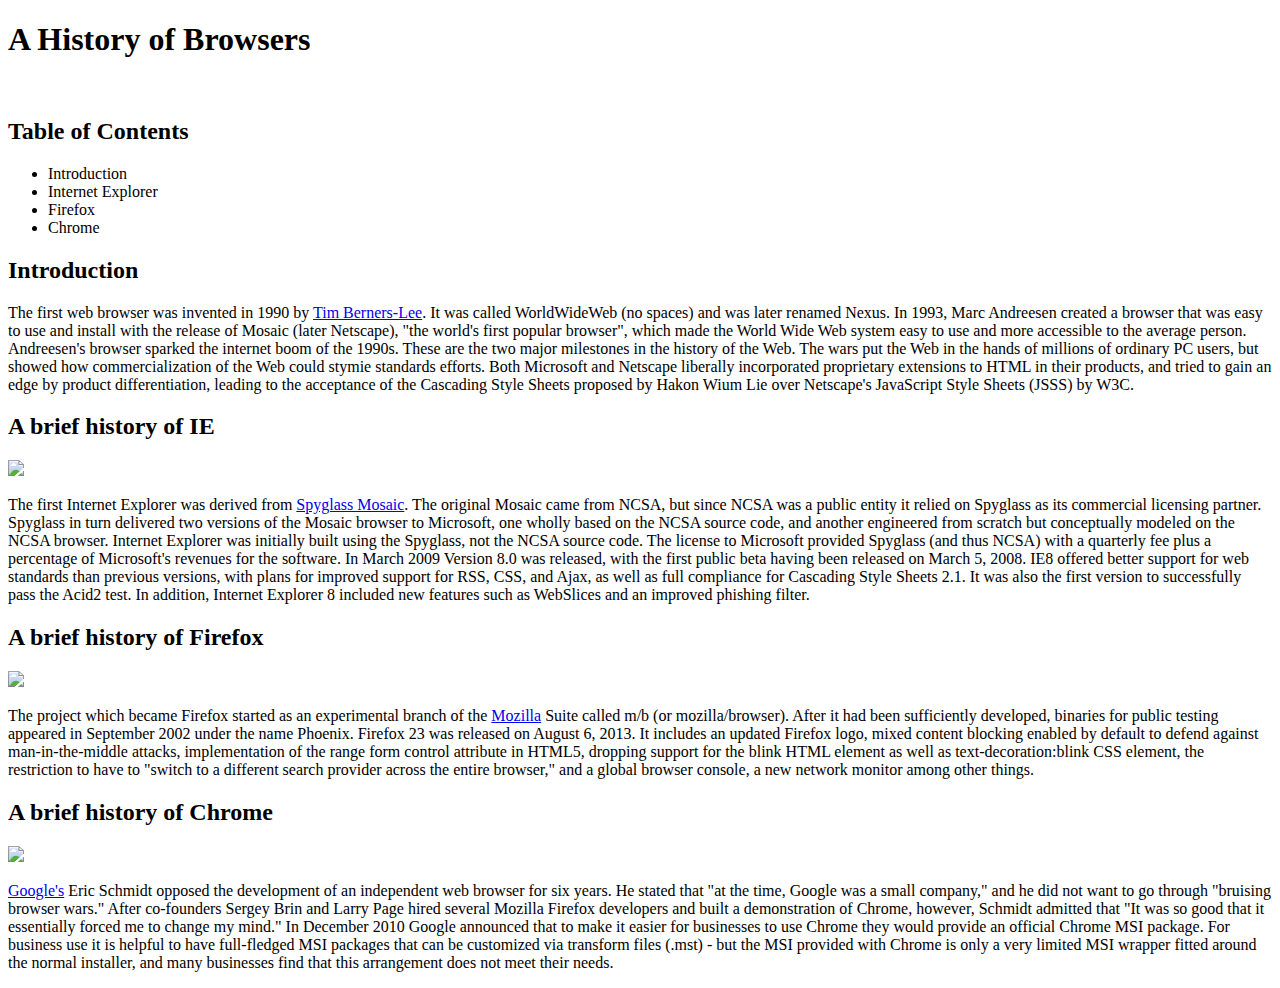
==== index.html @ 53557081 "index created" ====
<!DOCTYPE html>
<html>
<head lang="en">
    <meta charset="UTF-8">
    <title>A History of Browsers</title>
</head>
<body>
  <h1>A History of Browsers</h1><br>

  <h2>Table of Contents</h2>
  <ul>
      <li>Introduction</li>
      <li>Internet Explorer</li>
      <li>Firefox</li>
      <li>Chrome</li>
  </ul>

  <h2>Introduction</h2>
  <p>The first web browser was invented in 1990 by <a href="http://www.w3.org/People/Berners-Lee/">Tim Berners-Lee</a>. It was called WorldWideWeb (no spaces) and was later renamed Nexus. In 1993, Marc Andreesen created a browser that was easy to use and install with the release of Mosaic (later Netscape), "the world's first popular browser", which made the World Wide Web system easy to use and more accessible to the average person. Andreesen's browser sparked the internet boom of the 1990s. These are the two major milestones in the history of the Web.

      The wars put the Web in the hands of millions of ordinary PC users, but showed how commercialization of the Web could stymie standards efforts. Both Microsoft and Netscape liberally incorporated proprietary extensions to HTML in their products, and tried to gain an edge by product differentiation, leading to the acceptance of the Cascading Style Sheets proposed by Hakon Wium Lie over Netscape's JavaScript Style Sheets (JSSS) by W3C.</p>

  <h2>A brief history of IE</h2>
  <img src="http://upload.wikimedia.org/wikipedia/en/1/10/Internet_Explorer_7_Logo.png" width="100px">
  <p>The first Internet Explorer was derived from <a href="http://en.wikipedia.org/wiki/Spyglass,_Inc.">Spyglass Mosaic</a>. The original Mosaic came from NCSA, but since NCSA was a public entity it relied on Spyglass as its commercial licensing partner. Spyglass in turn delivered two versions of the Mosaic browser to Microsoft, one wholly based on the NCSA source code, and another engineered from scratch but conceptually modeled on the NCSA browser. Internet Explorer was initially built using the Spyglass, not the NCSA source code. The license to Microsoft provided Spyglass (and thus NCSA) with a quarterly fee plus a percentage of Microsoft's revenues for the software.

      In March 2009 Version 8.0 was released, with the first public beta having been released on March 5, 2008. IE8 offered better support for web standards than previous versions, with plans for improved support for RSS, CSS, and Ajax, as well as full compliance for Cascading Style Sheets 2.1. It was also the first version to successfully pass the Acid2 test. In addition, Internet Explorer 8 included new features such as WebSlices and an improved phishing filter.</p>

  <h2>A brief history of Firefox</h2>
  <img src="http://upload.wikimedia.org/wikipedia/commons/f/ff/Mozilla_Firefox_logo_2013.png" width="100px">
  <p>The project which became Firefox started as an experimental branch of the <a href="https://www.mozilla.org/en-US/">Mozilla</a> Suite called m/b (or mozilla/browser). After it had been sufficiently developed, binaries for public testing appeared in September 2002 under the name Phoenix.

      Firefox 23 was released on August 6, 2013. It includes an updated Firefox logo, mixed content blocking enabled by default to defend against man-in-the-middle attacks, implementation of the range form control attribute in HTML5, dropping support for the blink HTML element as well as text-decoration:blink CSS element, the restriction to have to "switch to a different search provider across the entire browser," and a global browser console, a new network monitor among other things.</p>

  <h2>A brief history of Chrome</h2>
  <img src="http://upload.wikimedia.org/wikipedia/commons/e/e2/Google_Chrome_icon_%282011%29.svg" width="100px">
  <p><a href="http://www.google.com">Google's</a> Eric Schmidt opposed the development of an independent web browser for six years. He stated that "at the time, Google was a small company," and he did not want to go through "bruising browser wars." After co-founders Sergey Brin and Larry Page hired several Mozilla Firefox developers and built a demonstration of Chrome, however, Schmidt admitted that "It was so good that it essentially forced me to change my mind."

      In December 2010 Google announced that to make it easier for businesses to use Chrome they would provide an official Chrome MSI package. For business use it is helpful to have full-fledged MSI packages that can be customized via transform files (.mst) - but the MSI provided with Chrome is only a very limited MSI wrapper fitted around the normal installer, and many businesses find that this arrangement does not meet their needs.</p>
</body>
</html>
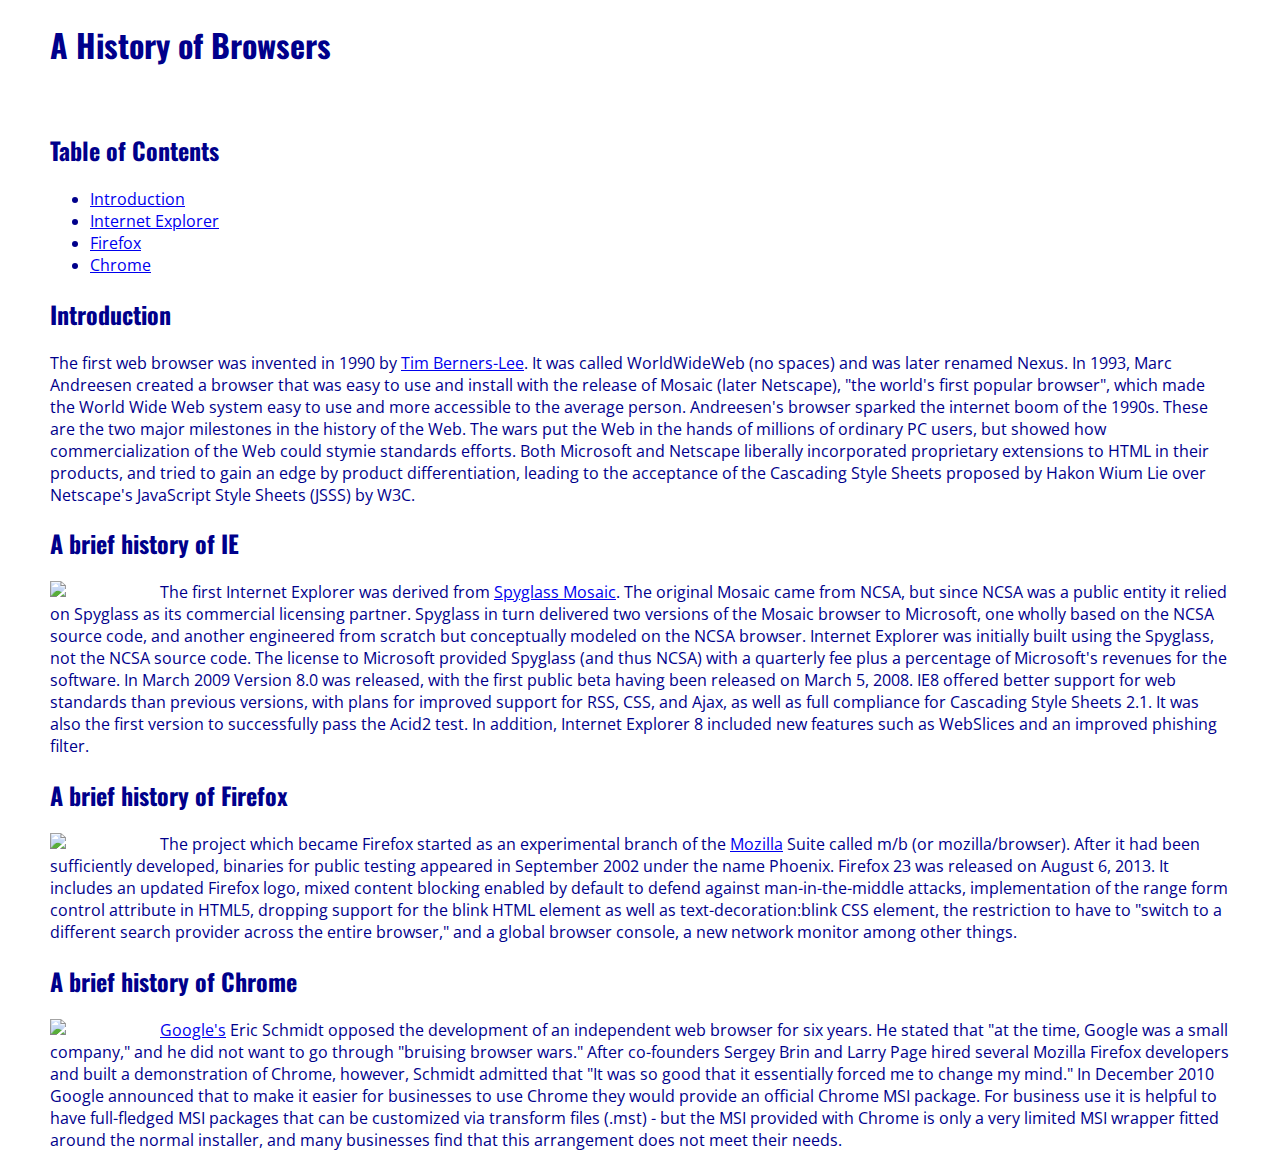
==== commit 4d581dfb: "Stylesheets added" ====
--- a/index.html
+++ b/index.html
@@ -2,6 +2,10 @@
 <html>
 <head lang="en">
     <meta charset="UTF-8">
+    <link rel="stylesheet" type="text/css" href="style.css">
+    <link rel="stylesheet" type="text/css" href="http://fonts.googleapis.com/css?family=Oswald">
+    <link rel="stylesheet" type="text/css" href="http://fonts.googleapis.com/css?family=Open Sans">
+
     <title>A History of Browsers</title>
 </head>
 <body>
@@ -9,33 +13,38 @@
 
   <h2>Table of Contents</h2>
   <ul>
-      <li>Introduction</li>
-      <li>Internet Explorer</li>
-      <li>Firefox</li>
-      <li>Chrome</li>
+      <li><a href="#intro">Introduction</a></li>
+      <li><a href="#IE">Internet Explorer</a></li>
+      <li><a href="#FF">Firefox</a></li>
+      <li><a href="#CH">Chrome</a></li>
   </ul>
 
-  <h2>Introduction</h2>
+  <h2><a id="intro">Introduction</a></h2>
   <p>The first web browser was invented in 1990 by <a href="http://www.w3.org/People/Berners-Lee/">Tim Berners-Lee</a>. It was called WorldWideWeb (no spaces) and was later renamed Nexus. In 1993, Marc Andreesen created a browser that was easy to use and install with the release of Mosaic (later Netscape), "the world's first popular browser", which made the World Wide Web system easy to use and more accessible to the average person. Andreesen's browser sparked the internet boom of the 1990s. These are the two major milestones in the history of the Web.
 
       The wars put the Web in the hands of millions of ordinary PC users, but showed how commercialization of the Web could stymie standards efforts. Both Microsoft and Netscape liberally incorporated proprietary extensions to HTML in their products, and tried to gain an edge by product differentiation, leading to the acceptance of the Cascading Style Sheets proposed by Hakon Wium Lie over Netscape's JavaScript Style Sheets (JSSS) by W3C.</p>
 
-  <h2>A brief history of IE</h2>
-  <img src="http://upload.wikimedia.org/wikipedia/en/1/10/Internet_Explorer_7_Logo.png" width="100px">
-  <p>The first Internet Explorer was derived from <a href="http://en.wikipedia.org/wiki/Spyglass,_Inc.">Spyglass Mosaic</a>. The original Mosaic came from NCSA, but since NCSA was a public entity it relied on Spyglass as its commercial licensing partner. Spyglass in turn delivered two versions of the Mosaic browser to Microsoft, one wholly based on the NCSA source code, and another engineered from scratch but conceptually modeled on the NCSA browser. Internet Explorer was initially built using the Spyglass, not the NCSA source code. The license to Microsoft provided Spyglass (and thus NCSA) with a quarterly fee plus a percentage of Microsoft's revenues for the software.
+  <div class="browser">
+    <h2><a id="IE">A brief history of IE</a></h2>
+    <div class="image"><img src="http://upload.wikimedia.org/wikipedia/en/1/10/Internet_Explorer_7_Logo.png"></div>
+    <p>The first Internet Explorer was derived from <a href="http://en.wikipedia.org/wiki/Spyglass,_Inc.">Spyglass Mosaic</a>. The original Mosaic came from NCSA, but since NCSA was a public entity it relied on Spyglass as its commercial licensing partner. Spyglass in turn delivered two versions of the Mosaic browser to Microsoft, one wholly based on the NCSA source code, and another engineered from scratch but conceptually modeled on the NCSA browser. Internet Explorer was initially built using the Spyglass, not the NCSA source code. The license to Microsoft provided Spyglass (and thus NCSA) with a quarterly fee plus a percentage of Microsoft's revenues for the software.
 
       In March 2009 Version 8.0 was released, with the first public beta having been released on March 5, 2008. IE8 offered better support for web standards than previous versions, with plans for improved support for RSS, CSS, and Ajax, as well as full compliance for Cascading Style Sheets 2.1. It was also the first version to successfully pass the Acid2 test. In addition, Internet Explorer 8 included new features such as WebSlices and an improved phishing filter.</p>
+  </div>
 
-  <h2>A brief history of Firefox</h2>
-  <img src="http://upload.wikimedia.org/wikipedia/commons/f/ff/Mozilla_Firefox_logo_2013.png" width="100px">
+  <div class="browser">
+  <h2><a id="FF">A brief history of Firefox</a></h2>
+  <div class="image"><img src="http://upload.wikimedia.org/wikipedia/commons/f/ff/Mozilla_Firefox_logo_2013.png"></div>
   <p>The project which became Firefox started as an experimental branch of the <a href="https://www.mozilla.org/en-US/">Mozilla</a> Suite called m/b (or mozilla/browser). After it had been sufficiently developed, binaries for public testing appeared in September 2002 under the name Phoenix.
 
       Firefox 23 was released on August 6, 2013. It includes an updated Firefox logo, mixed content blocking enabled by default to defend against man-in-the-middle attacks, implementation of the range form control attribute in HTML5, dropping support for the blink HTML element as well as text-decoration:blink CSS element, the restriction to have to "switch to a different search provider across the entire browser," and a global browser console, a new network monitor among other things.</p>
+  </div>
+  <div class="browser">
+      <h2><a id="CH">A brief history of Chrome</a></h2>
+      <div class="image"><img src="http://upload.wikimedia.org/wikipedia/commons/e/e2/Google_Chrome_icon_%282011%29.svg"></div>
+      <p><a href="http://www.google.com">Google's</a> Eric Schmidt opposed the development of an independent web browser for six years. He stated that "at the time, Google was a small company," and he did not want to go through "bruising browser wars." After co-founders Sergey Brin and Larry Page hired several Mozilla Firefox developers and built a demonstration of Chrome, however, Schmidt admitted that "It was so good that it essentially forced me to change my mind."
 
-  <h2>A brief history of Chrome</h2>
-  <img src="http://upload.wikimedia.org/wikipedia/commons/e/e2/Google_Chrome_icon_%282011%29.svg" width="100px">
-  <p><a href="http://www.google.com">Google's</a> Eric Schmidt opposed the development of an independent web browser for six years. He stated that "at the time, Google was a small company," and he did not want to go through "bruising browser wars." After co-founders Sergey Brin and Larry Page hired several Mozilla Firefox developers and built a demonstration of Chrome, however, Schmidt admitted that "It was so good that it essentially forced me to change my mind."
-
-      In December 2010 Google announced that to make it easier for businesses to use Chrome they would provide an official Chrome MSI package. For business use it is helpful to have full-fledged MSI packages that can be customized via transform files (.mst) - but the MSI provided with Chrome is only a very limited MSI wrapper fitted around the normal installer, and many businesses find that this arrangement does not meet their needs.</p>
+          In December 2010 Google announced that to make it easier for businesses to use Chrome they would provide an official Chrome MSI package. For business use it is helpful to have full-fledged MSI packages that can be customized via transform files (.mst) - but the MSI provided with Chrome is only a very limited MSI wrapper fitted around the normal installer, and many businesses find that this arrangement does not meet their needs.</p>
+  </div>
 </body>
 </html>--- a/style.css
+++ b/style.css
@@ -0,0 +1,23 @@
+body {
+  font-family: "Open Sans";
+  color: darkblue;
+  margin-top: 10px;
+  margin-bottom: 10px;
+  margin-left: 50px;
+  margin-right: 50px;
+}
+
+h1, h2, h3 {
+  font-family: "Oswald";
+
+}
+
+.browser {
+  position: relative;
+}
+
+.image img {
+  width: 100px;
+  float: left;
+  padding-right: 10px;
+}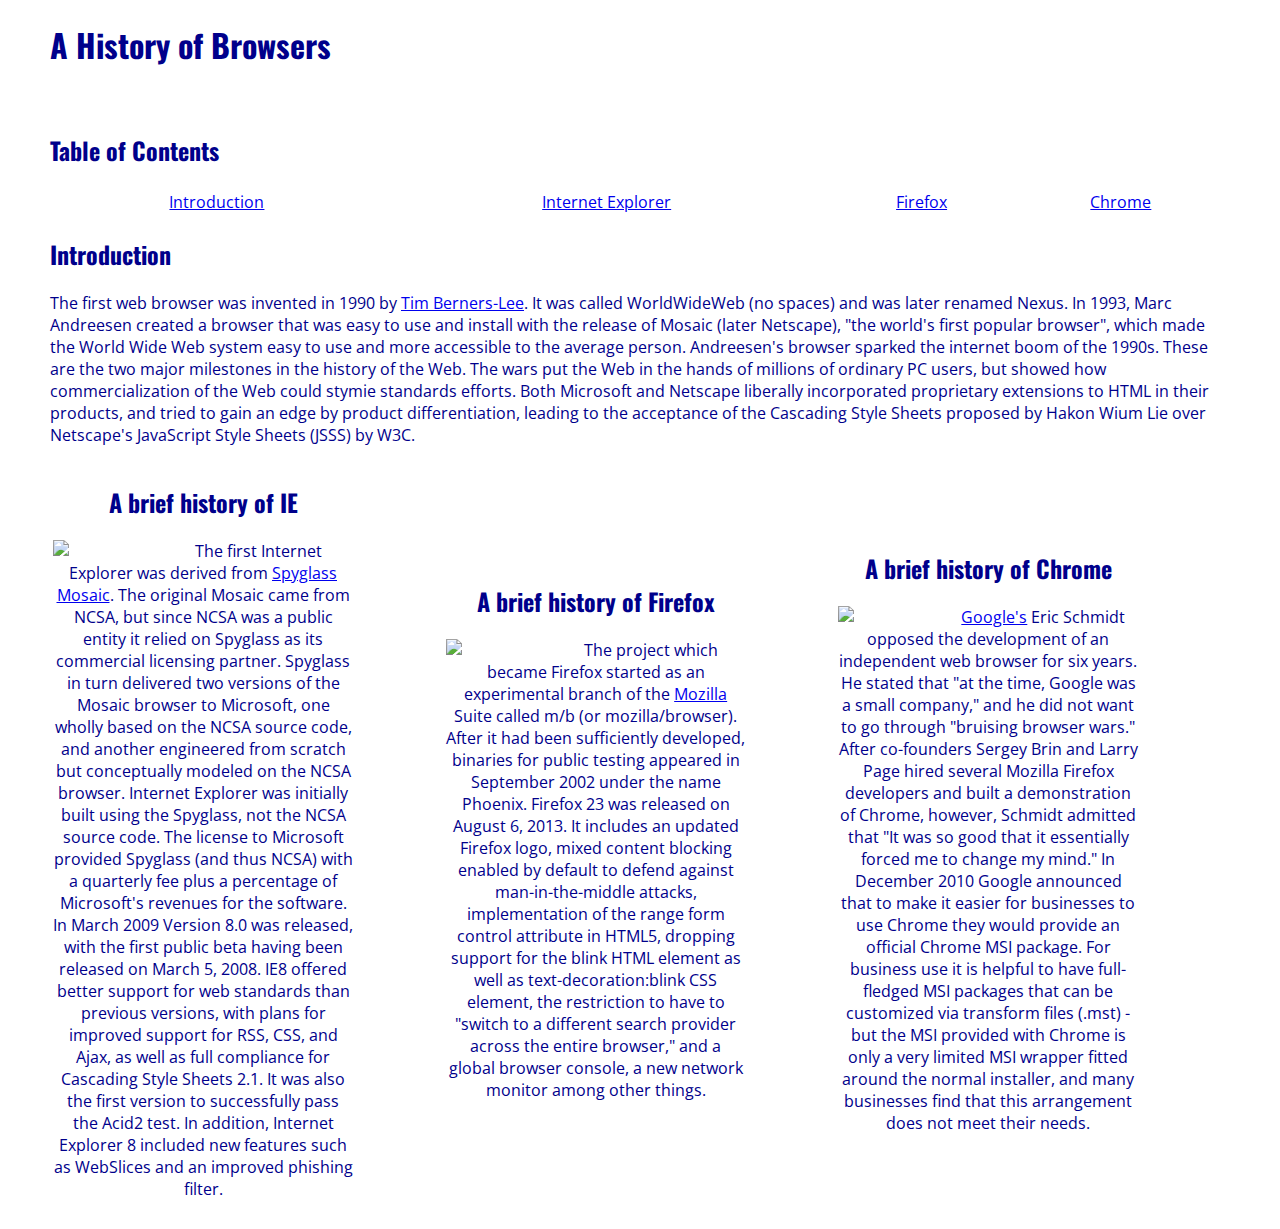
==== commit 4ddad787: "columns" ====
--- a/index.html
+++ b/index.html
@@ -1,50 +1,98 @@
 <!DOCTYPE html>
 <html>
 <head lang="en">
-    <meta charset="UTF-8">
-    <link rel="stylesheet" type="text/css" href="style.css">
-    <link rel="stylesheet" type="text/css" href="http://fonts.googleapis.com/css?family=Oswald">
-    <link rel="stylesheet" type="text/css" href="http://fonts.googleapis.com/css?family=Open Sans">
+  <meta charset="UTF-8">
+  <link rel="stylesheet" type="text/css" href="style.css">
+  <link rel="stylesheet" type="text/css" href="http://fonts.googleapis.com/css?family=Oswald">
+  <link rel="stylesheet" type="text/css" href="http://fonts.googleapis.com/css?family=Open Sans">
 
-    <title>A History of Browsers</title>
+  <title>A History of Browsers</title>
 </head>
 <body>
-  <h1>A History of Browsers</h1><br>
+<h1>A History of Browsers</h1><br>
 
-  <h2>Table of Contents</h2>
-  <ul>
-      <li><a href="#intro">Introduction</a></li>
-      <li><a href="#IE">Internet Explorer</a></li>
-      <li><a href="#FF">Firefox</a></li>
-      <li><a href="#CH">Chrome</a></li>
-  </ul>
+<h2>Table of Contents</h2>
+<table>
+  <tr>
+    <td><a href="#intro">Introduction</a></td>
+    <td><a href="#IE">Internet Explorer</a></td>
+    <td><a href="#FF">Firefox</a></td>
+    <td><a href="#CH">Chrome</a></td>
+  </tr>
+</table>
 
-  <h2><a id="intro">Introduction</a></h2>
-  <p>The first web browser was invented in 1990 by <a href="http://www.w3.org/People/Berners-Lee/">Tim Berners-Lee</a>. It was called WorldWideWeb (no spaces) and was later renamed Nexus. In 1993, Marc Andreesen created a browser that was easy to use and install with the release of Mosaic (later Netscape), "the world's first popular browser", which made the World Wide Web system easy to use and more accessible to the average person. Andreesen's browser sparked the internet boom of the 1990s. These are the two major milestones in the history of the Web.
+<h2><a id="intro">Introduction</a></h2>
 
-      The wars put the Web in the hands of millions of ordinary PC users, but showed how commercialization of the Web could stymie standards efforts. Both Microsoft and Netscape liberally incorporated proprietary extensions to HTML in their products, and tried to gain an edge by product differentiation, leading to the acceptance of the Cascading Style Sheets proposed by Hakon Wium Lie over Netscape's JavaScript Style Sheets (JSSS) by W3C.</p>
+<p>The first web browser was invented in 1990 by <a href="http://www.w3.org/People/Berners-Lee/">Tim Berners-Lee</a>. It
+  was called WorldWideWeb (no spaces) and was later renamed Nexus. In 1993, Marc Andreesen created a browser that was
+  easy to use and install with the release of Mosaic (later Netscape), "the world's first popular browser", which made
+  the World Wide Web system easy to use and more accessible to the average person. Andreesen's browser sparked the
+  internet boom of the 1990s. These are the two major milestones in the history of the Web.
 
-  <div class="browser">
-    <h2><a id="IE">A brief history of IE</a></h2>
-    <div class="image"><img src="http://upload.wikimedia.org/wikipedia/en/1/10/Internet_Explorer_7_Logo.png"></div>
-    <p>The first Internet Explorer was derived from <a href="http://en.wikipedia.org/wiki/Spyglass,_Inc.">Spyglass Mosaic</a>. The original Mosaic came from NCSA, but since NCSA was a public entity it relied on Spyglass as its commercial licensing partner. Spyglass in turn delivered two versions of the Mosaic browser to Microsoft, one wholly based on the NCSA source code, and another engineered from scratch but conceptually modeled on the NCSA browser. Internet Explorer was initially built using the Spyglass, not the NCSA source code. The license to Microsoft provided Spyglass (and thus NCSA) with a quarterly fee plus a percentage of Microsoft's revenues for the software.
+  The wars put the Web in the hands of millions of ordinary PC users, but showed how commercialization of the Web could
+  stymie standards efforts. Both Microsoft and Netscape liberally incorporated proprietary extensions to HTML in their
+  products, and tried to gain an edge by product differentiation, leading to the acceptance of the Cascading Style
+  Sheets proposed by Hakon Wium Lie over Netscape's JavaScript Style Sheets (JSSS) by W3C.</p>
 
-      In March 2009 Version 8.0 was released, with the first public beta having been released on March 5, 2008. IE8 offered better support for web standards than previous versions, with plans for improved support for RSS, CSS, and Ajax, as well as full compliance for Cascading Style Sheets 2.1. It was also the first version to successfully pass the Acid2 test. In addition, Internet Explorer 8 included new features such as WebSlices and an improved phishing filter.</p>
-  </div>
+<table class="browser_info">
+  <tr>
+    <td>
+      <div class="browser">
+        <h2><a id="IE">A brief history of IE</a></h2>
 
-  <div class="browser">
-  <h2><a id="FF">A brief history of Firefox</a></h2>
-  <div class="image"><img src="http://upload.wikimedia.org/wikipedia/commons/f/ff/Mozilla_Firefox_logo_2013.png"></div>
-  <p>The project which became Firefox started as an experimental branch of the <a href="https://www.mozilla.org/en-US/">Mozilla</a> Suite called m/b (or mozilla/browser). After it had been sufficiently developed, binaries for public testing appeared in September 2002 under the name Phoenix.
+        <div class="image"><img src="http://upload.wikimedia.org/wikipedia/en/1/10/Internet_Explorer_7_Logo.png"></div>
+        <p>The first Internet Explorer was derived from <a href="http://en.wikipedia.org/wiki/Spyglass,_Inc.">Spyglass
+          Mosaic</a>. The original Mosaic came from NCSA, but since NCSA was a public entity it relied on Spyglass as
+          its commercial licensing partner. Spyglass in turn delivered two versions of the Mosaic browser to Microsoft,
+          one wholly based on the NCSA source code, and another engineered from scratch but conceptually modeled on the
+          NCSA browser. Internet Explorer was initially built using the Spyglass, not the NCSA source code. The license
+          to Microsoft provided Spyglass (and thus NCSA) with a quarterly fee plus a percentage of Microsoft's revenues
+          for the software.
 
-      Firefox 23 was released on August 6, 2013. It includes an updated Firefox logo, mixed content blocking enabled by default to defend against man-in-the-middle attacks, implementation of the range form control attribute in HTML5, dropping support for the blink HTML element as well as text-decoration:blink CSS element, the restriction to have to "switch to a different search provider across the entire browser," and a global browser console, a new network monitor among other things.</p>
-  </div>
-  <div class="browser">
-      <h2><a id="CH">A brief history of Chrome</a></h2>
-      <div class="image"><img src="http://upload.wikimedia.org/wikipedia/commons/e/e2/Google_Chrome_icon_%282011%29.svg"></div>
-      <p><a href="http://www.google.com">Google's</a> Eric Schmidt opposed the development of an independent web browser for six years. He stated that "at the time, Google was a small company," and he did not want to go through "bruising browser wars." After co-founders Sergey Brin and Larry Page hired several Mozilla Firefox developers and built a demonstration of Chrome, however, Schmidt admitted that "It was so good that it essentially forced me to change my mind."
+          In March 2009 Version 8.0 was released, with the first public beta having been released on March 5, 2008. IE8
+          offered better support for web standards than previous versions, with plans for improved support for RSS, CSS,
+          and Ajax, as well as full compliance for Cascading Style Sheets 2.1. It was also the first version to
+          successfully pass the Acid2 test. In addition, Internet Explorer 8 included new features such as WebSlices and
+          an improved phishing filter.</p>
+      </div>
+    </td>
+    <td>
+      <div class="browser">
+        <h2><a id="FF">A brief history of Firefox</a></h2>
 
-          In December 2010 Google announced that to make it easier for businesses to use Chrome they would provide an official Chrome MSI package. For business use it is helpful to have full-fledged MSI packages that can be customized via transform files (.mst) - but the MSI provided with Chrome is only a very limited MSI wrapper fitted around the normal installer, and many businesses find that this arrangement does not meet their needs.</p>
-  </div>
+        <div class="image"><img src="http://upload.wikimedia.org/wikipedia/commons/f/ff/Mozilla_Firefox_logo_2013.png">
+        </div>
+        <p>The project which became Firefox started as an experimental branch of the <a
+            href="https://www.mozilla.org/en-US/">Mozilla</a> Suite called m/b (or mozilla/browser). After it had been
+          sufficiently developed, binaries for public testing appeared in September 2002 under the name Phoenix.
+
+          Firefox 23 was released on August 6, 2013. It includes an updated Firefox logo, mixed content blocking enabled
+          by default to defend against man-in-the-middle attacks, implementation of the range form control attribute in
+          HTML5, dropping support for the blink HTML element as well as text-decoration:blink CSS element, the
+          restriction to have to "switch to a different search provider across the entire browser," and a global browser
+          console, a new network monitor among other things.</p>
+      </div>
+    </td>
+    <td>
+      <div class="browser">
+        <h2><a id="CH">A brief history of Chrome</a></h2>
+
+        <div class="image"><img
+            src="http://upload.wikimedia.org/wikipedia/commons/e/e2/Google_Chrome_icon_%282011%29.svg"></div>
+        <p><a href="http://www.google.com">Google's</a> Eric Schmidt opposed the development of an independent web
+          browser for six years. He stated that "at the time, Google was a small company," and he did not want to go
+          through "bruising browser wars." After co-founders Sergey Brin and Larry Page hired several Mozilla Firefox
+          developers and built a demonstration of Chrome, however, Schmidt admitted that "It was so good that it
+          essentially forced me to change my mind."
+
+          In December 2010 Google announced that to make it easier for businesses to use Chrome they would provide an
+          official Chrome MSI package. For business use it is helpful to have full-fledged MSI packages that can be
+          customized via transform files (.mst) - but the MSI provided with Chrome is only a very limited MSI wrapper
+          fitted around the normal installer, and many businesses find that this arrangement does not meet their needs.
+        </p>
+      </div>
+    </td>
+  </tr>
+</table>
 </body>
 </html>--- a/style.css
+++ b/style.css
@@ -9,15 +9,27 @@
 
 h1, h2, h3 {
   font-family: "Oswald";
+}
 
+table {
+  width:100%;
+  position:relative;
+}
+
+td {
+  text-align: center;
 }
 
 .browser {
   position: relative;
+  width: 300px;
 }
 
 .image img {
   width: 100px;
   float: left;
   padding-right: 10px;
+}
+.browser_info {
+  table-layout: fixed;
 }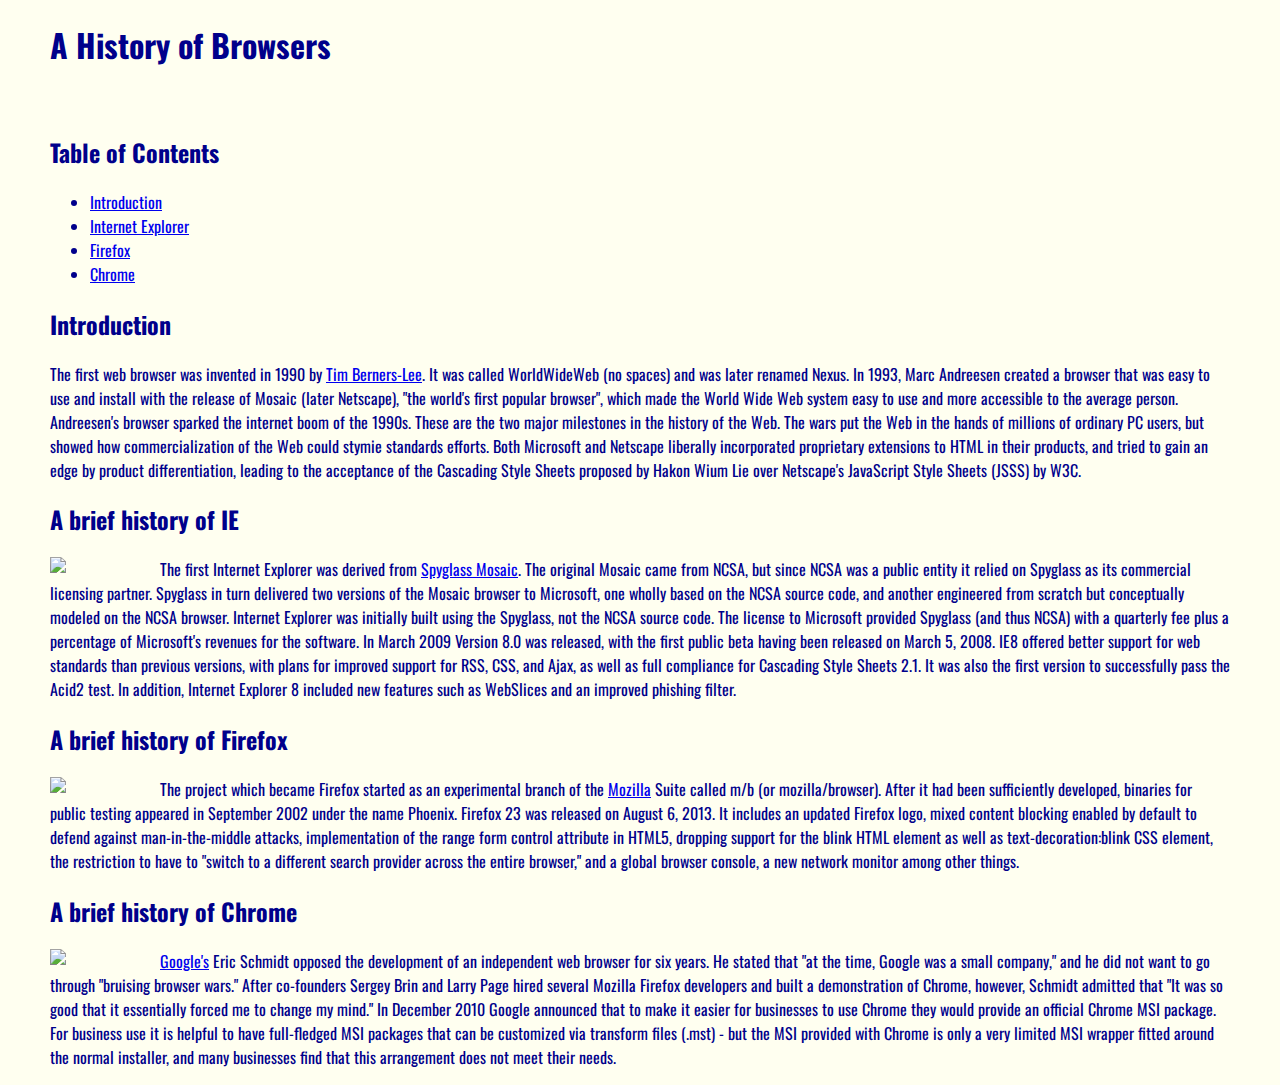
==== commit bd2cb9fc: "Second attempt" ====
--- a/index.html
+++ b/index.html
@@ -2,24 +2,21 @@
 <html>
 <head lang="en">
   <meta charset="UTF-8">
-  <link rel="stylesheet" type="text/css" href="style.css">
+  <link rel="stylesheet" href="style.css">
   <link rel="stylesheet" type="text/css" href="http://fonts.googleapis.com/css?family=Oswald">
   <link rel="stylesheet" type="text/css" href="http://fonts.googleapis.com/css?family=Open Sans">
-
   <title>A History of Browsers</title>
 </head>
 <body>
 <h1>A History of Browsers</h1><br>
 
 <h2>Table of Contents</h2>
-<table>
-  <tr>
-    <td><a href="#intro">Introduction</a></td>
-    <td><a href="#IE">Internet Explorer</a></td>
-    <td><a href="#FF">Firefox</a></td>
-    <td><a href="#CH">Chrome</a></td>
-  </tr>
-</table>
+<ul>
+  <li><a href="#intro">Introduction</a></li>
+  <li><a href="#ie">Internet Explorer</a></li>
+  <li><a href="#ff">Firefox</a></li>
+  <li><a href="#cr">Chrome</a></li>
+</ul>
 
 <h2><a id="intro">Introduction</a></h2>
 
@@ -34,65 +31,47 @@
   products, and tried to gain an edge by product differentiation, leading to the acceptance of the Cascading Style
   Sheets proposed by Hakon Wium Lie over Netscape's JavaScript Style Sheets (JSSS) by W3C.</p>
 
-<table class="browser_info">
-  <tr>
-    <td>
-      <div class="browser">
-        <h2><a id="IE">A brief history of IE</a></h2>
+<h2><a id="ie">A brief history of IE</a></h2>
+<div class="browser"><img src="http://upload.wikimedia.org/wikipedia/en/1/10/Internet_Explorer_7_Logo.png" width="100px">
 
-        <div class="image"><img src="http://upload.wikimedia.org/wikipedia/en/1/10/Internet_Explorer_7_Logo.png"></div>
-        <p>The first Internet Explorer was derived from <a href="http://en.wikipedia.org/wiki/Spyglass,_Inc.">Spyglass
-          Mosaic</a>. The original Mosaic came from NCSA, but since NCSA was a public entity it relied on Spyglass as
-          its commercial licensing partner. Spyglass in turn delivered two versions of the Mosaic browser to Microsoft,
-          one wholly based on the NCSA source code, and another engineered from scratch but conceptually modeled on the
-          NCSA browser. Internet Explorer was initially built using the Spyglass, not the NCSA source code. The license
-          to Microsoft provided Spyglass (and thus NCSA) with a quarterly fee plus a percentage of Microsoft's revenues
-          for the software.
+<p>The first Internet Explorer was derived from <a href="http://en.wikipedia.org/wiki/Spyglass,_Inc.">Spyglass
+  Mosaic</a>. The original Mosaic came from NCSA, but since NCSA was a public entity it relied on Spyglass as its
+  commercial licensing partner. Spyglass in turn delivered two versions of the Mosaic browser to Microsoft, one wholly
+  based on the NCSA source code, and another engineered from scratch but conceptually modeled on the NCSA browser.
+  Internet Explorer was initially built using the Spyglass, not the NCSA source code. The license to Microsoft provided
+  Spyglass (and thus NCSA) with a quarterly fee plus a percentage of Microsoft's revenues for the software.
 
-          In March 2009 Version 8.0 was released, with the first public beta having been released on March 5, 2008. IE8
-          offered better support for web standards than previous versions, with plans for improved support for RSS, CSS,
-          and Ajax, as well as full compliance for Cascading Style Sheets 2.1. It was also the first version to
-          successfully pass the Acid2 test. In addition, Internet Explorer 8 included new features such as WebSlices and
-          an improved phishing filter.</p>
-      </div>
-    </td>
-    <td>
-      <div class="browser">
-        <h2><a id="FF">A brief history of Firefox</a></h2>
+  In March 2009 Version 8.0 was released, with the first public beta having been released on March 5, 2008. IE8 offered
+  better support for web standards than previous versions, with plans for improved support for RSS, CSS, and Ajax, as
+  well as full compliance for Cascading Style Sheets 2.1. It was also the first version to successfully pass the Acid2
+  test. In addition, Internet Explorer 8 included new features such as WebSlices and an improved phishing filter.</p>
+</div>
+<h2><a id="ff">A brief history of Firefox</a></h2>
+<div class="browser"><img src="http://upload.wikimedia.org/wikipedia/commons/f/ff/Mozilla_Firefox_logo_2013.png" width="100px">
 
-        <div class="image"><img src="http://upload.wikimedia.org/wikipedia/commons/f/ff/Mozilla_Firefox_logo_2013.png">
-        </div>
-        <p>The project which became Firefox started as an experimental branch of the <a
-            href="https://www.mozilla.org/en-US/">Mozilla</a> Suite called m/b (or mozilla/browser). After it had been
-          sufficiently developed, binaries for public testing appeared in September 2002 under the name Phoenix.
+<p>The project which became Firefox started as an experimental branch of the <a href="https://www.mozilla.org/en-US/">Mozilla</a>
+  Suite called m/b (or mozilla/browser). After it had been sufficiently developed, binaries for public testing appeared
+  in September 2002 under the name Phoenix.
 
-          Firefox 23 was released on August 6, 2013. It includes an updated Firefox logo, mixed content blocking enabled
-          by default to defend against man-in-the-middle attacks, implementation of the range form control attribute in
-          HTML5, dropping support for the blink HTML element as well as text-decoration:blink CSS element, the
-          restriction to have to "switch to a different search provider across the entire browser," and a global browser
-          console, a new network monitor among other things.</p>
-      </div>
-    </td>
-    <td>
-      <div class="browser">
-        <h2><a id="CH">A brief history of Chrome</a></h2>
+  Firefox 23 was released on August 6, 2013. It includes an updated Firefox logo, mixed content blocking enabled by
+  default to defend against man-in-the-middle attacks, implementation of the range form control attribute in HTML5,
+  dropping support for the blink HTML element as well as text-decoration:blink CSS element, the restriction to have to
+  "switch to a different search provider across the entire browser," and a global browser console, a new network monitor
+  among other things.</p>
+</div>
+<h2><a id="cr">A brief history of Chrome</a></h2>
+<div class="browser"><img src="http://upload.wikimedia.org/wikipedia/commons/e/e2/Google_Chrome_icon_%282011%29.svg" width="100px">
 
-        <div class="image"><img
-            src="http://upload.wikimedia.org/wikipedia/commons/e/e2/Google_Chrome_icon_%282011%29.svg"></div>
-        <p><a href="http://www.google.com">Google's</a> Eric Schmidt opposed the development of an independent web
-          browser for six years. He stated that "at the time, Google was a small company," and he did not want to go
-          through "bruising browser wars." After co-founders Sergey Brin and Larry Page hired several Mozilla Firefox
-          developers and built a demonstration of Chrome, however, Schmidt admitted that "It was so good that it
-          essentially forced me to change my mind."
+<p><a href="http://www.google.com">Google's</a> Eric Schmidt opposed the development of an independent web browser for
+  six years. He stated that "at the time, Google was a small company," and he did not want to go through "bruising
+  browser wars." After co-founders Sergey Brin and Larry Page hired several Mozilla Firefox developers and built a
+  demonstration of Chrome, however, Schmidt admitted that "It was so good that it essentially forced me to change my
+  mind."
 
-          In December 2010 Google announced that to make it easier for businesses to use Chrome they would provide an
-          official Chrome MSI package. For business use it is helpful to have full-fledged MSI packages that can be
-          customized via transform files (.mst) - but the MSI provided with Chrome is only a very limited MSI wrapper
-          fitted around the normal installer, and many businesses find that this arrangement does not meet their needs.
-        </p>
-      </div>
-    </td>
-  </tr>
-</table>
+  In December 2010 Google announced that to make it easier for businesses to use Chrome they would provide an official
+  Chrome MSI package. For business use it is helpful to have full-fledged MSI packages that can be customized via
+  transform files (.mst) - but the MSI provided with Chrome is only a very limited MSI wrapper fitted around the normal
+  installer, and many businesses find that this arrangement does not meet their needs.</p>
+  </div>
 </body>
 </html>--- a/style.css
+++ b/style.css
@@ -1,35 +1,21 @@
 body {
-  font-family: "Open Sans";
+  font-family: "Oswald";
   color: darkblue;
-  margin-top: 10px;
-  margin-bottom: 10px;
-  margin-left: 50px;
-  margin-right: 50px;
+  margin-top: 10px; margin-bottom: 10px;
+  margin-left: 50px; margin-right: 50px;
+  background-color: ivory;
 }
 
 h1, h2, h3 {
-  font-family: "Oswald";
+  font-fammily: "Open Sans";
 }
 
-table {
-  width:100%;
+.browser {
   position:relative;
 }
 
-td {
-  text-align: center;
-}
-
-.browser {
-  position: relative;
-  width: 300px;
-}
-
-.image img {
+.browser > img {
   width: 100px;
   float: left;
   padding-right: 10px;
-}
-.browser_info {
-  table-layout: fixed;
 }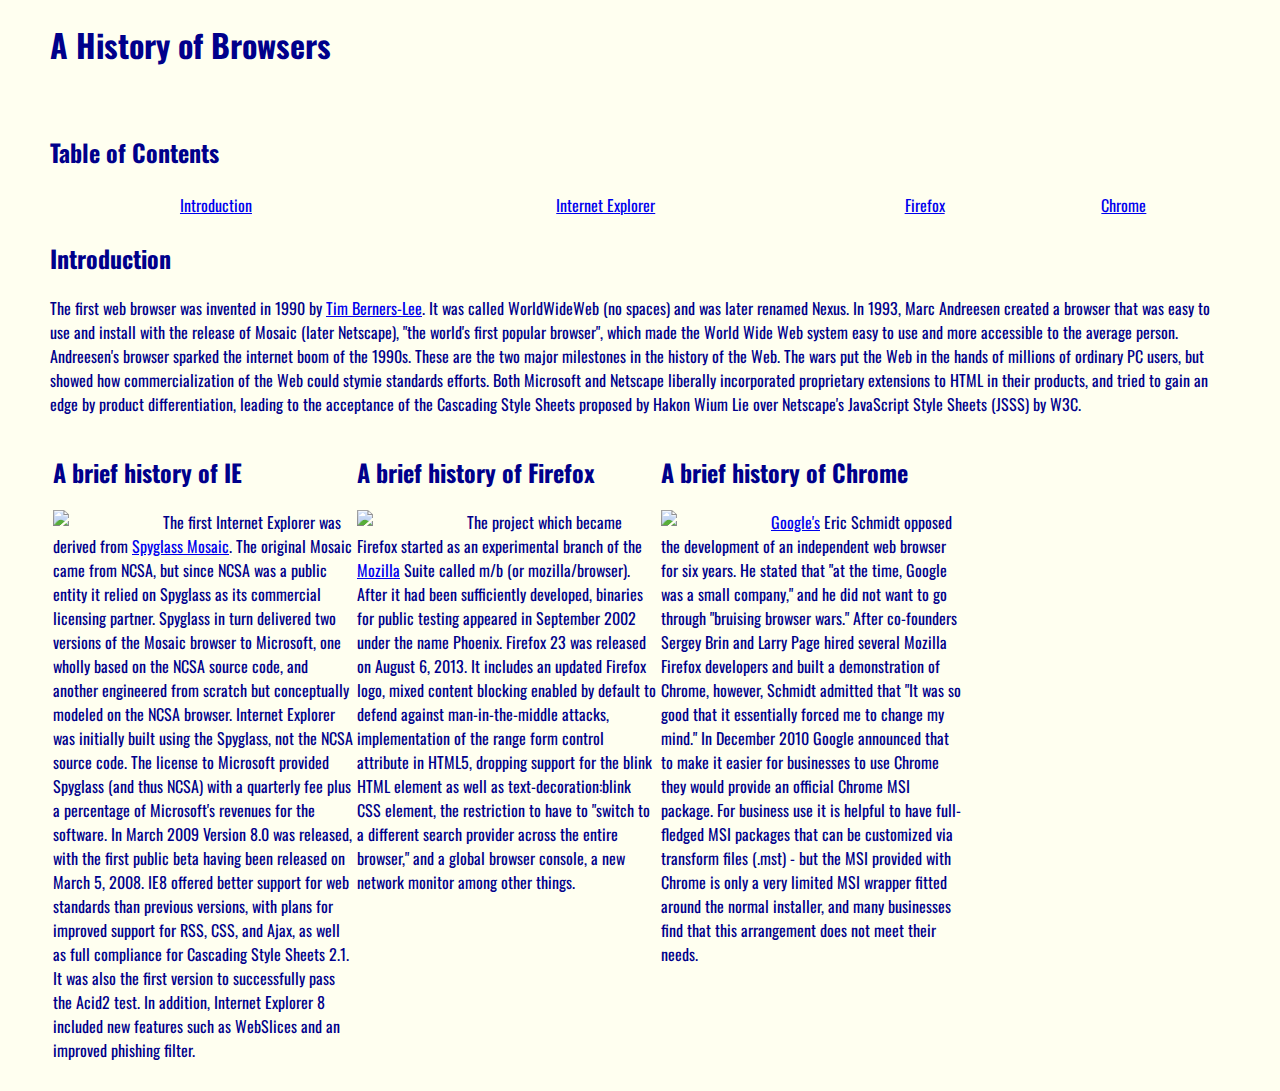
==== commit 6555dd5d: "Attempt 2" ====
--- a/index.html
+++ b/index.html
@@ -11,12 +11,14 @@
 <h1>A History of Browsers</h1><br>
 
 <h2>Table of Contents</h2>
-<ul>
-  <li><a href="#intro">Introduction</a></li>
-  <li><a href="#ie">Internet Explorer</a></li>
-  <li><a href="#ff">Firefox</a></li>
-  <li><a href="#cr">Chrome</a></li>
-</ul>
+<table class="nav">
+  <tr>
+    <td class="nav_data"><a href="#intro">Introduction</a></td>
+    <td class="nav_data"><a href="#ie">Internet Explorer</a></td>
+    <td class="nav_data"><a href="#ff">Firefox</a></td>
+    <td class="nav_data"><a href="#cr">Chrome</a></td>
+  </tr>
+</table>
 
 <h2><a id="intro">Introduction</a></h2>
 
@@ -31,47 +33,79 @@
   products, and tried to gain an edge by product differentiation, leading to the acceptance of the Cascading Style
   Sheets proposed by Hakon Wium Lie over Netscape's JavaScript Style Sheets (JSSS) by W3C.</p>
 
-<h2><a id="ie">A brief history of IE</a></h2>
-<div class="browser"><img src="http://upload.wikimedia.org/wikipedia/en/1/10/Internet_Explorer_7_Logo.png" width="100px">
+<table>
+  <tr class="browser_table">
+    <td><h2><a id="ie">A brief history of IE</a></h2>
 
-<p>The first Internet Explorer was derived from <a href="http://en.wikipedia.org/wiki/Spyglass,_Inc.">Spyglass
-  Mosaic</a>. The original Mosaic came from NCSA, but since NCSA was a public entity it relied on Spyglass as its
-  commercial licensing partner. Spyglass in turn delivered two versions of the Mosaic browser to Microsoft, one wholly
-  based on the NCSA source code, and another engineered from scratch but conceptually modeled on the NCSA browser.
-  Internet Explorer was initially built using the Spyglass, not the NCSA source code. The license to Microsoft provided
-  Spyglass (and thus NCSA) with a quarterly fee plus a percentage of Microsoft's revenues for the software.
+      <div class="browser"><img src="http://upload.wikimedia.org/wikipedia/en/1/10/Internet_Explorer_7_Logo.png">
 
-  In March 2009 Version 8.0 was released, with the first public beta having been released on March 5, 2008. IE8 offered
-  better support for web standards than previous versions, with plans for improved support for RSS, CSS, and Ajax, as
-  well as full compliance for Cascading Style Sheets 2.1. It was also the first version to successfully pass the Acid2
-  test. In addition, Internet Explorer 8 included new features such as WebSlices and an improved phishing filter.</p>
-</div>
-<h2><a id="ff">A brief history of Firefox</a></h2>
-<div class="browser"><img src="http://upload.wikimedia.org/wikipedia/commons/f/ff/Mozilla_Firefox_logo_2013.png" width="100px">
+        <p>The first Internet Explorer was derived from <a href="http://en.wikipedia.org/wiki/Spyglass,_Inc.">Spyglass
+          Mosaic</a>. The original Mosaic came from NCSA, but since NCSA was a public entity it relied on Spyglass as
+          its
+          commercial licensing partner. Spyglass in turn delivered two versions of the Mosaic browser to Microsoft, one
+          wholly
+          based on the NCSA source code, and another engineered from scratch but conceptually modeled on the NCSA
+          browser.
+          Internet Explorer was initially built using the Spyglass, not the NCSA source code. The license to Microsoft
+          provided
+          Spyglass (and thus NCSA) with a quarterly fee plus a percentage of Microsoft's revenues for the software.
 
-<p>The project which became Firefox started as an experimental branch of the <a href="https://www.mozilla.org/en-US/">Mozilla</a>
-  Suite called m/b (or mozilla/browser). After it had been sufficiently developed, binaries for public testing appeared
-  in September 2002 under the name Phoenix.
+          In March 2009 Version 8.0 was released, with the first public beta having been released on March 5, 2008. IE8
+          offered
+          better support for web standards than previous versions, with plans for improved support for RSS, CSS, and
+          Ajax, as
+          well as full compliance for Cascading Style Sheets 2.1. It was also the first version to successfully pass the
+          Acid2
+          test. In addition, Internet Explorer 8 included new features such as WebSlices and an improved phishing
+          filter.</p>
+      </div>
+    </td>
+    <td><h2><a id="ff">A brief history of Firefox</a></h2>
 
-  Firefox 23 was released on August 6, 2013. It includes an updated Firefox logo, mixed content blocking enabled by
-  default to defend against man-in-the-middle attacks, implementation of the range form control attribute in HTML5,
-  dropping support for the blink HTML element as well as text-decoration:blink CSS element, the restriction to have to
-  "switch to a different search provider across the entire browser," and a global browser console, a new network monitor
-  among other things.</p>
-</div>
-<h2><a id="cr">A brief history of Chrome</a></h2>
-<div class="browser"><img src="http://upload.wikimedia.org/wikipedia/commons/e/e2/Google_Chrome_icon_%282011%29.svg" width="100px">
+      <div class="browser"><img src="http://upload.wikimedia.org/wikipedia/commons/f/ff/Mozilla_Firefox_logo_2013.png">
 
-<p><a href="http://www.google.com">Google's</a> Eric Schmidt opposed the development of an independent web browser for
-  six years. He stated that "at the time, Google was a small company," and he did not want to go through "bruising
-  browser wars." After co-founders Sergey Brin and Larry Page hired several Mozilla Firefox developers and built a
-  demonstration of Chrome, however, Schmidt admitted that "It was so good that it essentially forced me to change my
-  mind."
+        <p>The project which became Firefox started as an experimental branch of the <a
+            href="https://www.mozilla.org/en-US/">Mozilla</a>
+          Suite called m/b (or mozilla/browser). After it had been sufficiently developed, binaries for public testing
+          appeared
+          in September 2002 under the name Phoenix.
 
-  In December 2010 Google announced that to make it easier for businesses to use Chrome they would provide an official
-  Chrome MSI package. For business use it is helpful to have full-fledged MSI packages that can be customized via
-  transform files (.mst) - but the MSI provided with Chrome is only a very limited MSI wrapper fitted around the normal
-  installer, and many businesses find that this arrangement does not meet their needs.</p>
-  </div>
+          Firefox 23 was released on August 6, 2013. It includes an updated Firefox logo, mixed content blocking enabled
+          by
+          default to defend against man-in-the-middle attacks, implementation of the range form control attribute in
+          HTML5,
+          dropping support for the blink HTML element as well as text-decoration:blink CSS element, the restriction to
+          have to
+          "switch to a different search provider across the entire browser," and a global browser console, a new network
+          monitor
+          among other things.</p>
+      </div>
+    </td>
+    <td><h2><a id="cr">A brief history of Chrome</a></h2>
+
+      <div class="browser"><img
+          src="http://upload.wikimedia.org/wikipedia/commons/e/e2/Google_Chrome_icon_%282011%29.svg">
+
+        <p><a href="http://www.google.com">Google's</a> Eric Schmidt opposed the development of an independent web
+          browser for
+          six years. He stated that "at the time, Google was a small company," and he did not want to go through
+          "bruising
+          browser wars." After co-founders Sergey Brin and Larry Page hired several Mozilla Firefox developers and built
+          a
+          demonstration of Chrome, however, Schmidt admitted that "It was so good that it essentially forced me to
+          change my
+          mind."
+
+          In December 2010 Google announced that to make it easier for businesses to use Chrome they would provide an
+          official
+          Chrome MSI package. For business use it is helpful to have full-fledged MSI packages that can be customized
+          via
+          transform files (.mst) - but the MSI provided with Chrome is only a very limited MSI wrapper fitted around the
+          normal
+          installer, and many businesses find that this arrangement does not meet their needs.</p>
+      </div>
+    </td>
+  </tr>
+</table>
 </body>
 </html>--- a/style.css
+++ b/style.css
@@ -12,10 +12,23 @@
 
 .browser {
   position:relative;
+  width: 300px;
 }
 
 .browser > img {
   width: 100px;
   float: left;
   padding-right: 10px;
+}
+
+.nav {
+  width: 100%;
+}
+
+.nav_data {
+  text-align: center;
+}
+
+.browser_table > td {
+  vertical-align: top;
 }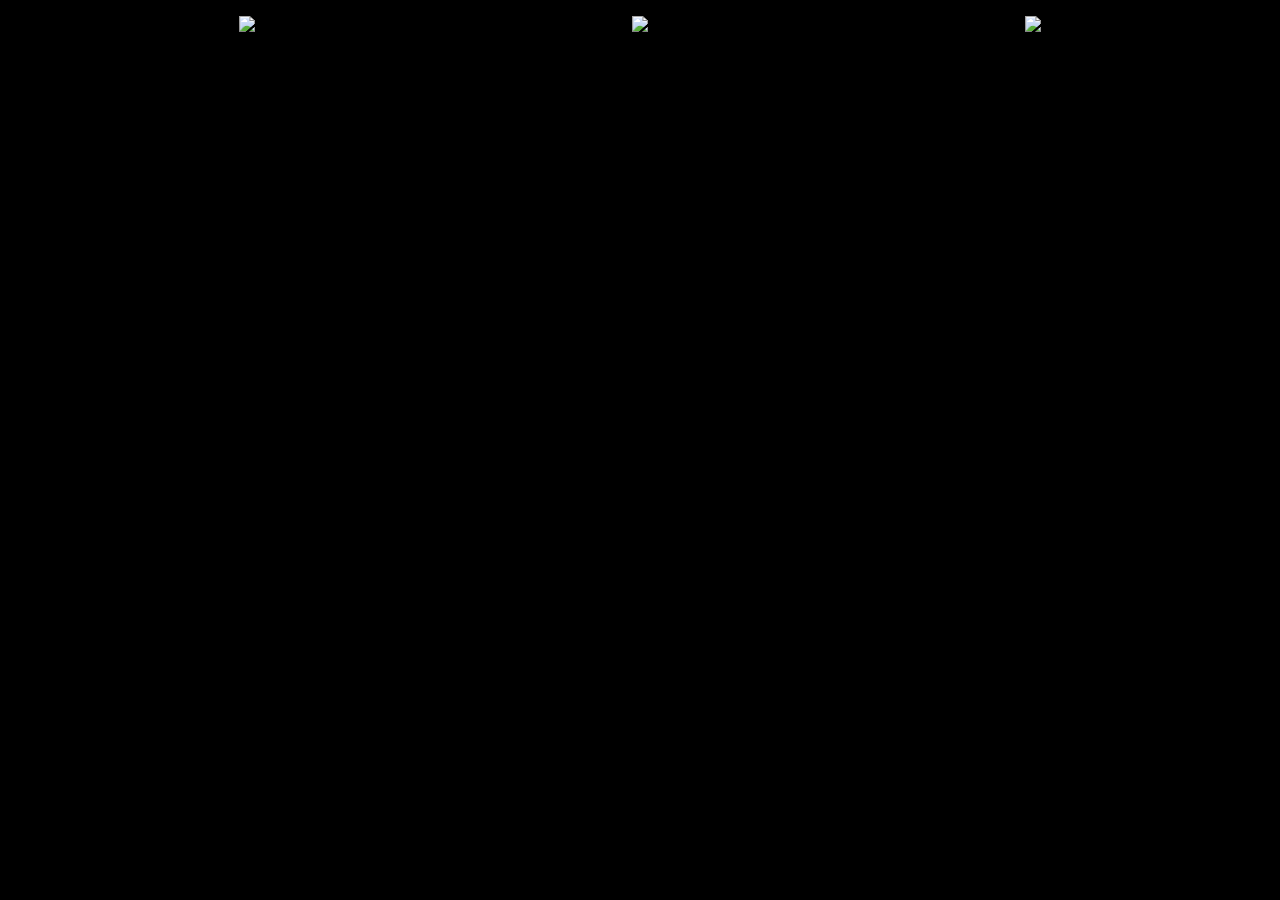
==== commit a82cfc0d: "In class WOD" ====
--- a/index.html
+++ b/index.html
@@ -8,103 +8,11 @@
   <title>A History of Browsers</title>
 </head>
 <body>
-<h1>A History of Browsers</h1><br>
-
-<h2>Table of Contents</h2>
 <table class="nav">
   <tr>
-    <td class="nav_data"><a href="#intro">Introduction</a></td>
-    <td class="nav_data"><a href="#ie">Internet Explorer</a></td>
-    <td class="nav_data"><a href="#ff">Firefox</a></td>
-    <td class="nav_data"><a href="#cr">Chrome</a></td>
-  </tr>
-</table>
-
-<h2><a id="intro">Introduction</a></h2>
-
-<p>The first web browser was invented in 1990 by <a href="http://www.w3.org/People/Berners-Lee/">Tim Berners-Lee</a>. It
-  was called WorldWideWeb (no spaces) and was later renamed Nexus. In 1993, Marc Andreesen created a browser that was
-  easy to use and install with the release of Mosaic (later Netscape), "the world's first popular browser", which made
-  the World Wide Web system easy to use and more accessible to the average person. Andreesen's browser sparked the
-  internet boom of the 1990s. These are the two major milestones in the history of the Web.
-
-  The wars put the Web in the hands of millions of ordinary PC users, but showed how commercialization of the Web could
-  stymie standards efforts. Both Microsoft and Netscape liberally incorporated proprietary extensions to HTML in their
-  products, and tried to gain an edge by product differentiation, leading to the acceptance of the Cascading Style
-  Sheets proposed by Hakon Wium Lie over Netscape's JavaScript Style Sheets (JSSS) by W3C.</p>
-
-<table>
-  <tr class="browser_table">
-    <td><h2><a id="ie">A brief history of IE</a></h2>
-
-      <div class="browser"><img src="http://upload.wikimedia.org/wikipedia/en/1/10/Internet_Explorer_7_Logo.png">
-
-        <p>The first Internet Explorer was derived from <a href="http://en.wikipedia.org/wiki/Spyglass,_Inc.">Spyglass
-          Mosaic</a>. The original Mosaic came from NCSA, but since NCSA was a public entity it relied on Spyglass as
-          its
-          commercial licensing partner. Spyglass in turn delivered two versions of the Mosaic browser to Microsoft, one
-          wholly
-          based on the NCSA source code, and another engineered from scratch but conceptually modeled on the NCSA
-          browser.
-          Internet Explorer was initially built using the Spyglass, not the NCSA source code. The license to Microsoft
-          provided
-          Spyglass (and thus NCSA) with a quarterly fee plus a percentage of Microsoft's revenues for the software.
-
-          In March 2009 Version 8.0 was released, with the first public beta having been released on March 5, 2008. IE8
-          offered
-          better support for web standards than previous versions, with plans for improved support for RSS, CSS, and
-          Ajax, as
-          well as full compliance for Cascading Style Sheets 2.1. It was also the first version to successfully pass the
-          Acid2
-          test. In addition, Internet Explorer 8 included new features such as WebSlices and an improved phishing
-          filter.</p>
-      </div>
-    </td>
-    <td><h2><a id="ff">A brief history of Firefox</a></h2>
-
-      <div class="browser"><img src="http://upload.wikimedia.org/wikipedia/commons/f/ff/Mozilla_Firefox_logo_2013.png">
-
-        <p>The project which became Firefox started as an experimental branch of the <a
-            href="https://www.mozilla.org/en-US/">Mozilla</a>
-          Suite called m/b (or mozilla/browser). After it had been sufficiently developed, binaries for public testing
-          appeared
-          in September 2002 under the name Phoenix.
-
-          Firefox 23 was released on August 6, 2013. It includes an updated Firefox logo, mixed content blocking enabled
-          by
-          default to defend against man-in-the-middle attacks, implementation of the range form control attribute in
-          HTML5,
-          dropping support for the blink HTML element as well as text-decoration:blink CSS element, the restriction to
-          have to
-          "switch to a different search provider across the entire browser," and a global browser console, a new network
-          monitor
-          among other things.</p>
-      </div>
-    </td>
-    <td><h2><a id="cr">A brief history of Chrome</a></h2>
-
-      <div class="browser"><img
-          src="http://upload.wikimedia.org/wikipedia/commons/e/e2/Google_Chrome_icon_%282011%29.svg">
-
-        <p><a href="http://www.google.com">Google's</a> Eric Schmidt opposed the development of an independent web
-          browser for
-          six years. He stated that "at the time, Google was a small company," and he did not want to go through
-          "bruising
-          browser wars." After co-founders Sergey Brin and Larry Page hired several Mozilla Firefox developers and built
-          a
-          demonstration of Chrome, however, Schmidt admitted that "It was so good that it essentially forced me to
-          change my
-          mind."
-
-          In December 2010 Google announced that to make it easier for businesses to use Chrome they would provide an
-          official
-          Chrome MSI package. For business use it is helpful to have full-fledged MSI packages that can be customized
-          via
-          transform files (.mst) - but the MSI provided with Chrome is only a very limited MSI wrapper fitted around the
-          normal
-          installer, and many businesses find that this arrangement does not meet their needs.</p>
-      </div>
-    </td>
+    <td class="nav_data"><a href="ie.html"><div class="browser_nav"><img src="http://upload.wikimedia.org/wikipedia/en/1/10/Internet_Explorer_7_Logo.png"></div></a></td>
+    <td class="nav_data"><a href="firefox.html"><div class="browser_nav"><img src="http://upload.wikimedia.org/wikipedia/commons/f/ff/Mozilla_Firefox_logo_2013.png"></div></a></td>
+    <td class="nav_data"><a href="chrome.html"><div class="browser_nav"><img src="http://upload.wikimedia.org/wikipedia/commons/e/e2/Google_Chrome_icon_%282011%29.svg"></div></a></td>
   </tr>
 </table>
 </body>
--- a/style.css
+++ b/style.css
@@ -1,9 +1,9 @@
 body {
   font-family: "Oswald";
-  color: darkblue;
+  background-color:black;
+  color: white;
   margin-top: 10px; margin-bottom: 10px;
   margin-left: 50px; margin-right: 50px;
-  background-color: ivory;
 }
 
 h1, h2, h3 {
@@ -12,7 +12,6 @@
 
 .browser {
   position:relative;
-  width: 300px;
 }
 
 .browser > img {
@@ -29,6 +28,11 @@
   text-align: center;
 }
 
+
+.browser_nav > img {
+  width:300px;
+}
+
 .browser_table > td {
   vertical-align: top;
 }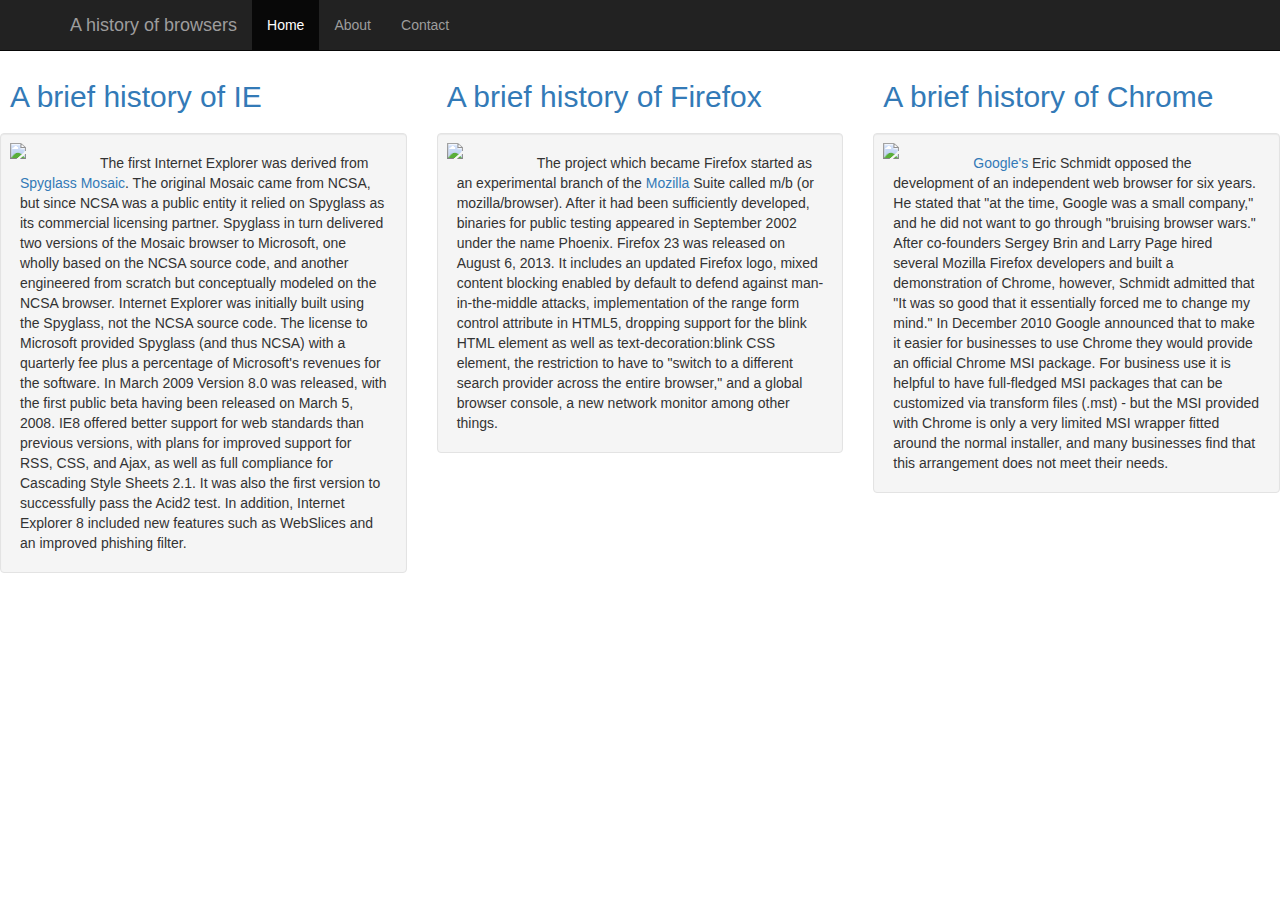
==== commit 74c0af72: "Added bootstrap" ====
--- a/index.html
+++ b/index.html
@@ -1,19 +1,116 @@
 <!DOCTYPE html>
 <html>
-<head lang="en">
-  <meta charset="UTF-8">
-  <link rel="stylesheet" href="style.css">
-  <link rel="stylesheet" type="text/css" href="http://fonts.googleapis.com/css?family=Oswald">
-  <link rel="stylesheet" type="text/css" href="http://fonts.googleapis.com/css?family=Open Sans">
-  <title>A History of Browsers</title>
+<head>
+<title>A history of browsers</title>
+<meta name="viewport" content="width=device-width, initial-scale=1.0">
+<link rel="stylesheet" href="http://maxcdn.bootstrapcdn.com/bootstrap/3.3.2/css/bootstrap.min.css">
+
+<!--  Load site-specific customizations after bootstrap. -->
+<link rel="stylesheet" href="style.css">
+
+<!-- HTML5 shim and Respond.js IE8 support of HTML5 elements and media queries -->
+<!--[if lt IE 9]>
+  <script src="http://cdnjs.cloudflare.com/ajax/libs/html5shiv/3.7.2/html5shiv.js"></script>
+  <script src="http://cdnjs.cloudflare.com/ajax/libs/respond.js/1.4.2/respond.js"></script>
+<![endif]-->
 </head>
 <body>
-<table class="nav">
-  <tr>
-    <td class="nav_data"><a href="ie.html"><div class="browser_nav"><img src="http://upload.wikimedia.org/wikipedia/en/1/10/Internet_Explorer_7_Logo.png"></div></a></td>
-    <td class="nav_data"><a href="firefox.html"><div class="browser_nav"><img src="http://upload.wikimedia.org/wikipedia/commons/f/ff/Mozilla_Firefox_logo_2013.png"></div></a></td>
-    <td class="nav_data"><a href="chrome.html"><div class="browser_nav"><img src="http://upload.wikimedia.org/wikipedia/commons/e/e2/Google_Chrome_icon_%282011%29.svg"></div></a></td>
-  </tr>
-</table>
+
+  <!-- Responsive navbar -->
+  <div class="navbar navbar-inverse navbar-fixed-top" role="navigation">
+    <div class="container">
+      <div class="navbar-header">
+        <button type="button" class="navbar-toggle" data-toggle="collapse" data-target=".navbar-collapse">
+          <!--  Display three horizontal lines when navbar collapsed. -->
+          <span class="icon-bar"></span> <span class="icon-bar"></span> <span class="icon-bar"></span>
+        </button>
+        <a class="navbar-brand" href="#">A history of browsers</a>
+      </div>
+      <div class="collapse navbar-collapse">
+        <ul class="nav navbar-nav">
+          <li class="active"><a href="#">Home</a></li>
+          <li><a href="#about">About</a></li>
+          <li><a href="#contact">Contact</a></li>
+        </ul>
+      </div>
+    </div>
+  </div>
+  
+  <div class=".container">
+    <div class="row">
+      <div class="col-sm-4">
+        <h2><a id="ie">A brief history of IE</a></h2>
+        <div><img src="http://upload.wikimedia.org/wikipedia/en/1/10/Internet_Explorer_7_Logo.png">
+
+          <p class="well">The first Internet Explorer was derived from <a href="http://en.wikipedia.org/wiki/Spyglass,_Inc.">Spyglass
+            Mosaic</a>. The original Mosaic came from NCSA, but since NCSA was a public entity it relied on Spyglass as
+            its
+            commercial licensing partner. Spyglass in turn delivered two versions of the Mosaic browser to Microsoft, one
+            wholly
+            based on the NCSA source code, and another engineered from scratch but conceptually modeled on the NCSA
+            browser.
+            Internet Explorer was initially built using the Spyglass, not the NCSA source code. The license to Microsoft
+            provided
+            Spyglass (and thus NCSA) with a quarterly fee plus a percentage of Microsoft's revenues for the software.
+
+            In March 2009 Version 8.0 was released, with the first public beta having been released on March 5, 2008. IE8
+            offered
+            better support for web standards than previous versions, with plans for improved support for RSS, CSS, and
+            Ajax, as
+            well as full compliance for Cascading Style Sheets 2.1. It was also the first version to successfully pass the
+            Acid2
+            test. In addition, Internet Explorer 8 included new features such as WebSlices and an improved phishing
+            filter.</p>
+        </div>
+      </div>
+      <div class="col-sm-4">
+        <h2><a id="ff">A brief history of Firefox</a></h2>
+        <div><img src="http://upload.wikimedia.org/wikipedia/commons/f/ff/Mozilla_Firefox_logo_2013.png">
+
+          <p class="well">The project which became Firefox started as an experimental branch of the <a href="https://www.mozilla.org/en-US/">Mozilla</a>
+            Suite called m/b (or mozilla/browser). After it had been sufficiently developed, binaries for public testing
+            appeared
+            in September 2002 under the name Phoenix.
+
+            Firefox 23 was released on August 6, 2013. It includes an updated Firefox logo, mixed content blocking enabled
+            by
+            default to defend against man-in-the-middle attacks, implementation of the range form control attribute in
+            HTML5,
+            dropping support for the blink HTML element as well as text-decoration:blink CSS element, the restriction to
+            have to
+            "switch to a different search provider across the entire browser," and a global browser console, a new network
+            monitor
+            among other things.</p>
+        </div>
+      </div>
+      <div class="col-sm-4">
+        <h2><a id="cr">A brief history of Chrome</a></h2>
+        <div><img src="http://upload.wikimedia.org/wikipedia/commons/e/e2/Google_Chrome_icon_%282011%29.svg">
+
+          <p class="well"><a href="http://www.google.com">Google's</a> Eric Schmidt opposed the development of an independent web
+            browser for
+            six years. He stated that "at the time, Google was a small company," and he did not want to go through
+            "bruising
+            browser wars." After co-founders Sergey Brin and Larry Page hired several Mozilla Firefox developers and built
+            a
+            demonstration of Chrome, however, Schmidt admitted that "It was so good that it essentially forced me to
+            change my
+            mind."
+
+            In December 2010 Google announced that to make it easier for businesses to use Chrome they would provide an
+            official
+            Chrome MSI package. For business use it is helpful to have full-fledged MSI packages that can be customized
+            via
+            transform files (.mst) - but the MSI provided with Chrome is only a very limited MSI wrapper fitted around the
+            normal
+            installer, and many businesses find that this arrangement does not meet their needs.</p>
+        </div>
+      </div>
+    </div>
+  </div>
+</div>
+  <!-- Load Bootstrap JavaScript components -->
+  <script src="http://code.jquery.com/jquery.min.js"></script>
+  <script src="http://maxcdn.bootstrapcdn.com/bootstrap/3.3.2/js/bootstrap.min.js"></script>
 </body>
-</html>+</html>
--- a/style.css
+++ b/style.css
@@ -1,38 +1,21 @@
 body {
-  font-family: "Oswald";
-  background-color:black;
-  color: white;
-  margin-top: 10px; margin-bottom: 10px;
-  margin-left: 50px; margin-right: 50px;
+  padding-top: 50px;  /* Move body of page below navbar. */
 }
 
-h1, h2, h3 {
-  font-fammily: "Open Sans";
-}
-
-.browser {
-  position:relative;
-}
-
-.browser > img {
-  width: 100px;
-  float: left;
-  padding-right: 10px;
-}
-
-.nav {
-  width: 100%;
-}
-
-.nav_data {
+.page-content {
+  padding: 10px;
   text-align: center;
 }
 
-
-.browser_nav > img {
-  width:300px;
+img {
+  display: block;
+  margin-left: auto;
+  margin-right: auto;
+  float: left;
+  width: 100px;
+  padding:10px;
 }
 
-.browser_table > td {
-  vertical-align: top;
-}+h2 {
+  padding:10px;
+}
